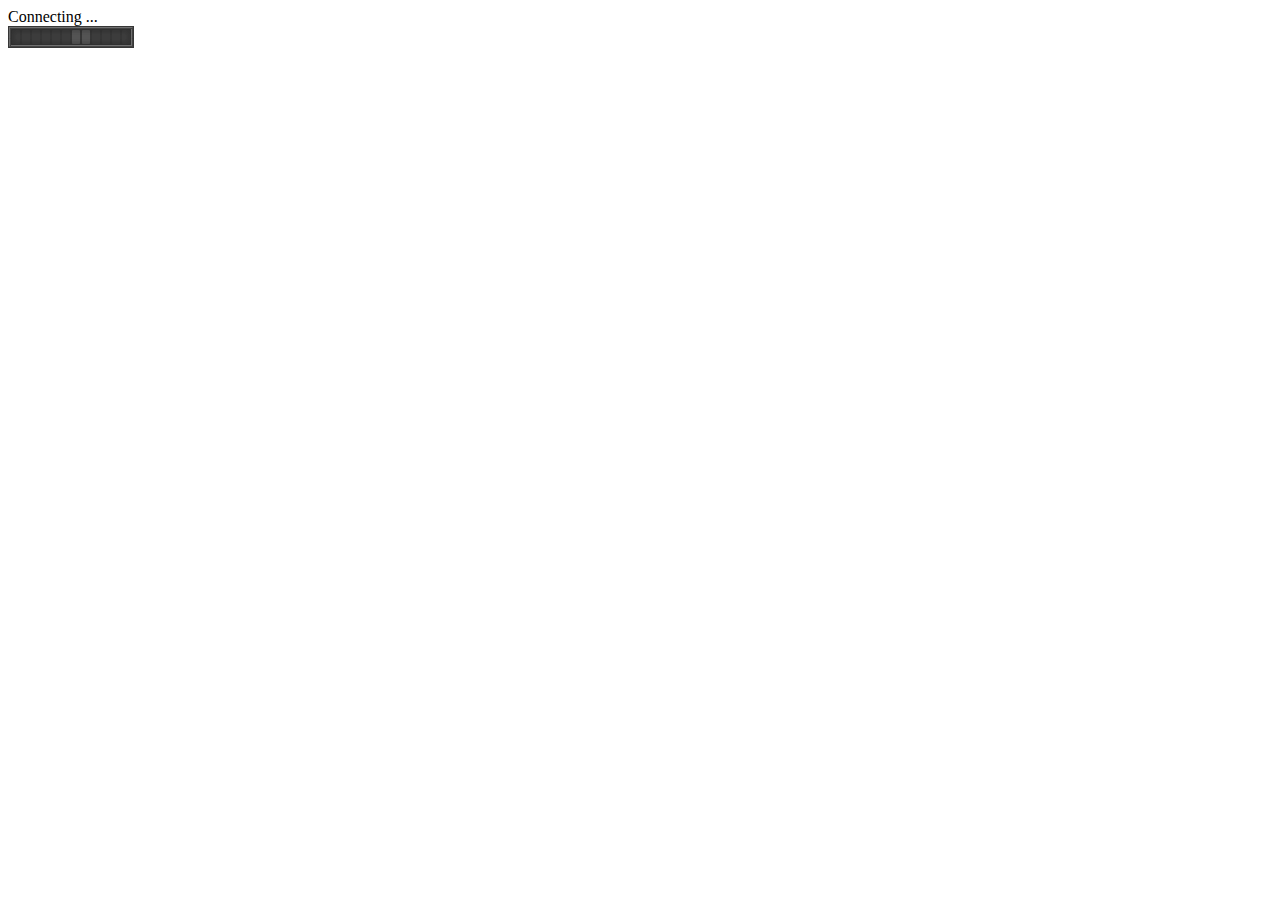
==== background.html @ f123e9fb "moved xmpp processing to background page" ====
<!DOCTYPE HTML>
<html>
<head>
    <meta http-equiv="content-type" content="text/html; charset=utf-8">

    <style type="text/css">
        .unavailable {
            background-color: lightgray;
            opacity: 0.60;
        }
        .available {
            background-color: lightgreen;
        }
        .away {
            background-color: lightblue;
        }
        .dnd {
            background-color: lightpink;
        }
        ul#roster{
            padding: 0px;
            list-style: none;
        }
        ul#roster li{
            padding: 10px;
            margin: 10px;
        }
        ul#roster li span {
            font-family: "Droid Sans", arial, serif;
            font-size: 12px;
        }
        div.messages {
            height: 150px;
        }
        span.ui-dialog-title {
            font-family: "Droid Sans", arial, serif;
            font-size: 12px;
        }
    </style>

    <link type="text/css" href="jquery-ui-1.8.10.custom.css" rel="stylesheet" />

    <script type="text/javascript" charset="utf-8" src="jquery-1.4.4.min.js"></script>
    <script type="text/javascript" charset="utf-8" src="jquery-ui-1.8.10.custom.min.js"></script>
    <script type="text/javascript" charset="utf-8" src="jquery.tmpl.js"></script>
    <script type="text/javascript" charset="utf-8" src="strophe.js"></script>
    <script type="text/javascript" charset="utf-8" src="mixin.support.js"></script>
    <script type="text/javascript" charset="utf-8" src="strophe.roster.js"></script>
    <script type="text/javascript" charset="utf-8" src="chat.js"></script>
    <script id="roster_item_tmpl" type="text/x-jquery-tmpl">
        <li id=${ jid } class="roster_item unavailable">
            <img src="unavailable.png" alt="unavailable" />
            <span>${ name }</span>
        </li>
    </script>
    <script id="chat_dialog" type="text/x-jquery-tmpl">
        <div id="chat_${ jid }" class="chat popup" title="${ name }">
            <div class="messages">
                <ul class="log">
                    ${ msg }
                </ul>
            </div>
            <textarea name="chat_input" rows="5" cols="30"></textarea>
        </div>
    </script>
    <script type="text/javascript" charset="utf-8">
        function open_chat(buddy, message) {
            $("#chat_dialog")
                .tmpl({
                    'jid': buddy.jid,
                    'name': buddy.name,
                    'msg': message
                })
                .dialog();
        }
        function roster_item_cb(roster_item) {
            $("#roster_item_tmpl")
                .tmpl({
                    'name': $(roster_item).attr("name"),
                    'jid': $(roster_item).attr("jid").split("@")[0]
                })
                .prependTo($("#roster"));
        };
        function chat_msg_cb(stanza) {
            jid = $(stanza).attr("from");
            name = $("ul#roster li#" + jid.split('@')[0]).text() || jid;
            body = $(stanza).find("body").text();
            if (body) {
                open_chat({'jid': jid, 'name': name}, body);
            }
            console.log(stanza);
            return true;
        }
        function pres_handler(stanza) {
            jid = $(stanza).attr("from").split("@")[0];
            if (jid) {
                status = $(stanza).find("show").text() || "available";
                status_msg = $(stanza).find("status").text();
                $("#"+jid+" img").attr("src", ""+status+".png");
                $("#"+jid).attr("class", status)
                    .insertBefore("ul li:first");
            }
            return true;
        };
        function roster_cb() {
            $("div.loading").hide();
        }
        options = {
            username      : localStorage["jid"],
            password      : localStorage["password"],
            roster_item_cb: roster_item_cb,
            pres_handler  : pres_handler,
            chat_msg_cb   : chat_msg_cb,
            roster_cb     : roster_cb
        };
        pubsub = new PubSubClient(options);

    </script>
    <title>Chat</title>

</head>
<body>
    <div id="wrapper">
        <div class="loading">
            <label>Connecting ...</label>
            <br />
            <img src="ajax-loader.gif" alt="loading..." />
        </div>
        <ul id="roster"></ul>
    </div>
</body>
</html>
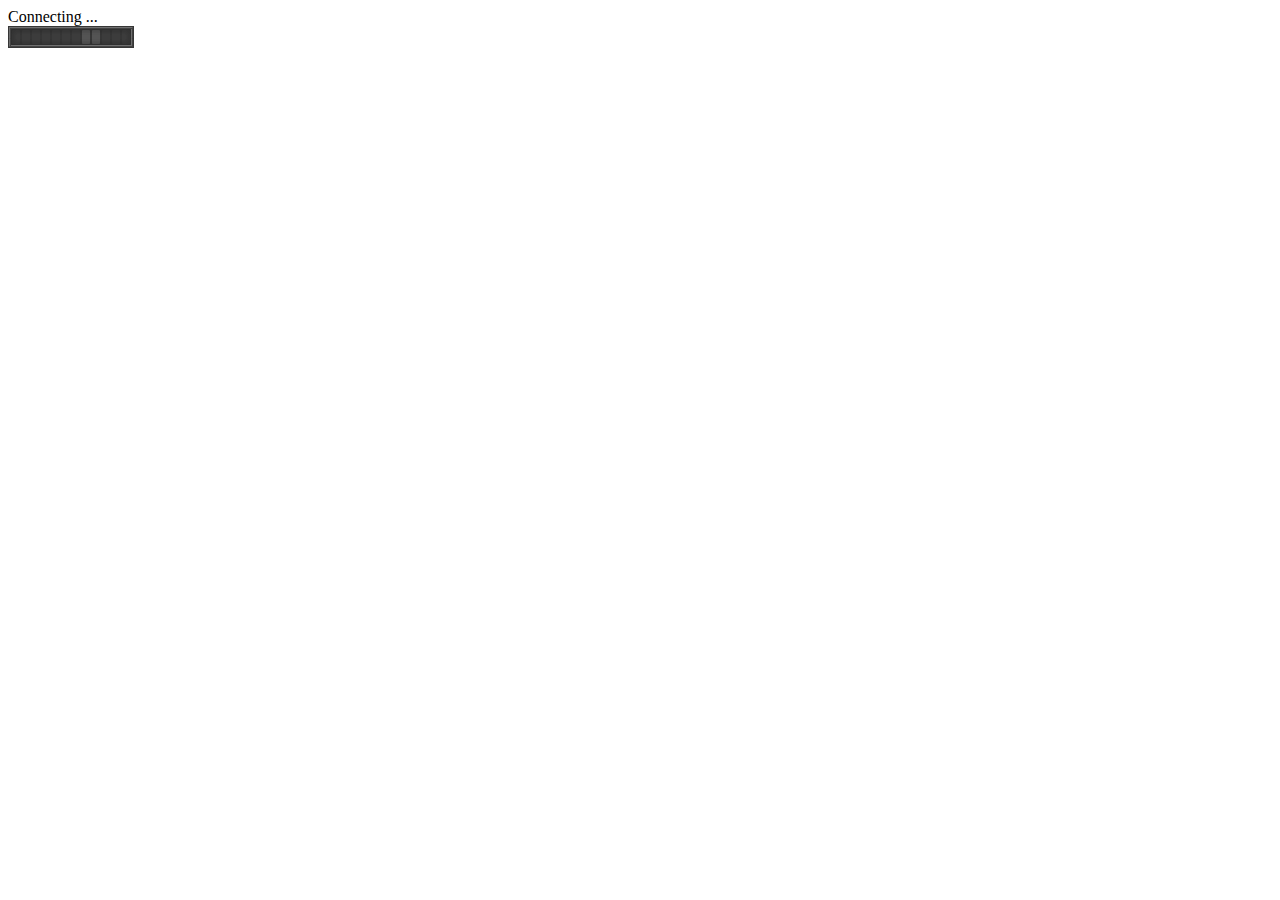
==== commit 7c864aa9: "added unread counter" ====
--- a/background.html
+++ b/background.html
@@ -53,26 +53,21 @@
             <span>${ name }</span>
         </li>
     </script>
-    <script id="chat_dialog" type="text/x-jquery-tmpl">
-        <div id="chat_${ jid }" class="chat popup" title="${ name }">
-            <div class="messages">
-                <ul class="log">
-                    ${ msg }
-                </ul>
-            </div>
-            <textarea name="chat_input" rows="5" cols="30"></textarea>
-        </div>
-    </script>
     <script type="text/javascript" charset="utf-8">
-        function open_chat(buddy, message) {
-            $("#chat_dialog")
-                .tmpl({
-                    'jid': buddy.jid,
-                    'name': buddy.name,
-                    'msg': message
-                })
-                .dialog();
-        }
+
+        var unread = 0;
+        var active = false;
+        var messages = [];
+
+        function update_unread_counter() {
+            if (messages.length) {
+                chrome.browserAction.setBadgeText({text:String(messages.length)});
+            }
+            else {
+                chrome.browserAction.setBadgeText({text:String()});
+            }
+        };
+
         function roster_item_cb(roster_item) {
             $("#roster_item_tmpl")
                 .tmpl({
@@ -82,12 +77,16 @@
                 .prependTo($("#roster"));
         };
         function chat_msg_cb(stanza) {
+            if (!active) {
+                unread += 1;
+            }
             jid = $(stanza).attr("from");
             name = $("ul#roster li#" + jid.split('@')[0]).text() || jid;
             body = $(stanza).find("body").text();
             if (body) {
-                open_chat({'jid': jid, 'name': name}, body);
+                messages.push({'jid': jid, 'name': name, 'body': body});
             }
+            update_unread_counter();
             console.log(stanza);
             return true;
         }
@@ -100,6 +99,7 @@
                 $("#"+jid).attr("class", status)
                     .insertBefore("ul li:first");
             }
+            console.log(stanza);
             return true;
         };
         function roster_cb() {
